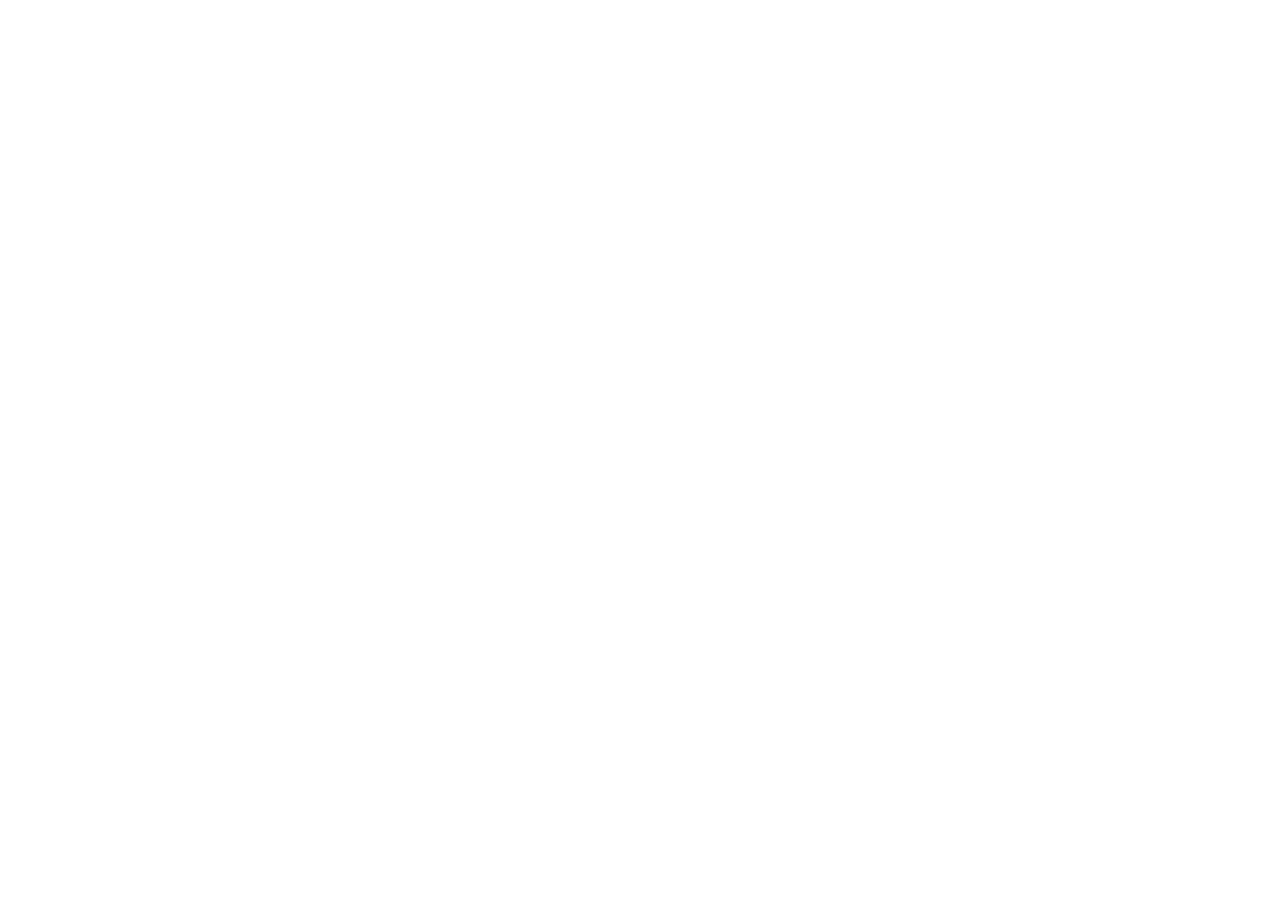
==== level1.html @ 2c3c4d90 "First Commit" ====
<html>
<html lang="es">
<head>

	<title>Juego</title>
	<link rel="stylesheet" href="css/juego.css">
	<link rel="stylesheet" href="css/menus.css">

	<script type="text/javascript" src="libs/jquery/jquery-2.1.4.min.js"></script>
	<script type="text/javascript" src="libs/three/three2.js"></script>
	<script type="text/javascript" src="libs/menus/menu.js"></script>
	<script type="text/javascript" src="libs/three/MTLLoader.js"></script>
	<script type="text/javascript" src="libs/three/OBJLoader.js"></script>
	<script type="text/javascript" src="libs/three/FBXLoader.js"></script>
	<script type="text/javascript" src="libs/three/inflate.min.js"></script>
	<script type="text/javascript">
		function redSettings() {
			var storedList = localStorage.getItem("settings");
			if (storedList == null) {
				settings == [];
			} else {
				settings = JSON.parse(storedList);
			}
			return settings;
		};
	</script>
	<script type="text/javascript">

		var settings = redSettings();
		var gameMode = settings[0].gameMode;

		console.log(gameMode);

		var scene;
		var camera;
		var renderer;
		var controls;
		var clock;
		var deltaTime;
		var keys = {};

		var RESSOURCES_LOADED = false;

		var paused = false;

		var playerSpeed = 1;

		$(document).ready(function () {
			
			setupScene();
			
			const firstCharacterGeometry = new THREE.BoxGeometry(1, 1, 1);
			const firstCharacterMaterial = new THREE.MeshPhongMaterial({ color: "white" });
			const firstCharacter = new THREE.Mesh(firstCharacterGeometry, firstCharacterMaterial);
			firstCharacter.position.set(-3, 0, 0);
			firstCharacter.castShadow = true;
			firstCharacter.name = "firstCharacter";
			scene.add(firstCharacter);

			if(gameMode == "Multijugador"){
			const secondCharacterGeometry = new THREE.BoxGeometry(1, 1, 1);
			const secondCharacterMaterial = new THREE.MeshPhongMaterial({ color: "red" });
			const secondCharacter = new THREE.Mesh(secondCharacterGeometry, secondCharacterMaterial);
			secondCharacter.position.set(3, 0, 0);
			secondCharacter.castShadow = true;
			secondCharacter.name = "secondCharacter";
			scene.add(secondCharacter);
			}
			
			render();


			document.addEventListener('keydown', onKeyDown);
			document.addEventListener('keyup', onKeyUp);
		});

		
		function onKeyDown(event) {
			keys[String.fromCharCode(event.keyCode)] = true;
		}

		function onKeyUp(event) {
			keys[String.fromCharCode(event.keyCode)] = false;
		}

		function render() {
			var firstCharacter = scene.getObjectByName("firstCharacter");
			var secondCharacter = scene.getObjectByName("secondCharacter");
			deltaTime = clock.getDelta();


			if (keys["A"]) {
				firstCharacter.rotation.y += 5 * deltaTime;
			} else if (keys["D"]) {
				firstCharacter.rotation.y += (-5) * deltaTime;
			}
			if (keys["W"]) {
				firstCharacter.translateZ(10 * deltaTime * playerSpeed);
			} else if (keys["S"]) {
				firstCharacter.translateZ((-10) * deltaTime * playerSpeed);
			}
			
			if (keys["P"]) {
				console.log("Im in pause");
				paused = true;
			} 

			if (keys["J"]) {
				secondCharacter.rotation.y += 5 * deltaTime;
			} else if (keys["L"]) {
				secondCharacter.rotation.y += (-5) * deltaTime;
			}
			if (keys["I"]) {
				secondCharacter.translateZ(10 * deltaTime * playerSpeed);
			} else if (keys["K"]) {
				secondCharacter.translateZ((-10) * deltaTime * playerSpeed);
			}

			requestAnimationFrame(render);
			renderer.render(scene, camera);
			
		}

		function setupScene() {

			var visibleSize = {
				width: window.innerWidth,
				height: window.innerHeight
			};

			clock = new THREE.Clock();
			scene = new THREE.Scene();
			scene.background = new THREE.Color("#34495E");
			camera = new THREE.PerspectiveCamera(75, visibleSize.width / visibleSize.height, 0.1, 300);
			camera.position.z = 18;
			camera.position.y = 30;
			camera.rotation.x = -45;

			renderer = new THREE.WebGLRenderer();
			renderer.setClearColor(new THREE.Color(0, 0, 0));
			renderer.setPixelRatio(visibleSize.width / visibleSize.height);
			renderer.setSize(visibleSize.width, visibleSize.height);

			//ILUMINACION AMBIENTAL


			var ambiColor = "#FFFAD2";
			var ambientLight = new THREE.AmbientLight(new THREE.Color(1, 1, 1), 1.0);
			scene.add(ambientLight);


			//LUZ FOCAL

			var light = new THREE.SpotLight(0xE9F736);
			light.position.set(25, 1, -32);
			light.penumbra = .5;
			light.target.position.set(0, 0, -32);
			light.intensity = 4;
			light.angle = Math.PI / 12;
			scene.add(light.target);
			scene.add(light);

			//LUZ DE FOCO 

			const light2 = new THREE.PointLight(0xE9F736, 1, 50);
			light2.position.set(18, 1, -32);
			scene.add(light2);

			const light3 = new THREE.PointLight(0xE9F736, 1, 50);
			light3.position.set(18, 1, -35);
			scene.add(light3);

			var directionalLight = new THREE.DirectionalLight(new THREE.Color(1, 1, 0), 0.4);
			directionalLight.position.set(0, 0, 1);
			scene.add(directionalLight);

			var grid = new THREE.GridHelper(50, 10, 0xffffff, 0xffffff);
			grid.position.y = -1;
			scene.add(grid);

			camera.rayos = [
				new THREE.Vector3(1, 0, 0),
				new THREE.Vector3(-1, 0, 0),
				new THREE.Vector3(0, 0, 1),
				new THREE.Vector3(0, 0, -1)
			];			

			$("#scene-section").append(renderer.domElement);
		}
	</script>
</head>

<body>
	<div id="scene-section" />
</body>

</html>
---- css/juego.css ----
#item_girl {
    border-style: solid;
    border-width: 3px;
    border-color: red;
    height: 100px;
    width: 100px;
    background-color: white;
    position: absolute;
    left: 8;
    bottom: 0;
}

#img_girl {
    height: 94px;
    width: 94px;
}

#item_guy {
    border-style: solid;
    border-width: 3px;
    border-color: red;
    height: 100px;
    width: 100px;
    background-color: white;
    position: absolute;
    right: 0;
    bottom: 0;
}

#img_guy {
    height: 94px;
    width: 94px;
}

#pts_girl {
    font-size: 30px;
    font-weight: bold;
    color: white;
    text-shadow: 2px 2px 4px #000000;
    padding-top: 5px;
    height: 55px;
    width: 114px;
    position: absolute;
    left: 8;
    top: 8;
    text-align: center;
}

#pts_guy {
    font-size: 30px;
    font-weight: bold;
    color: white;
    text-shadow: 2px 2px 4px #000000;
    padding-top: 5px;
    height: 55px;
    width: 105px;
    position: absolute;
    right: 0;
    top: 8;
    text-align: center;
}

#Clock {
    font-size: 30px;
    font-weight: bold;
    color: white;
    text-shadow: 2px 2px 4px #000000;
    padding-top: 5px;
    height: 50px;
    width: 100px;
    position: absolute;
    right: 44%;

    top: 8;
    text-align: center;
}
---- css/menus.css ----
@import url('https://fonts.googleapis.com/css2?family=Open+Sans:wght@400;700&display=swap');
/*Còdigos universales de la pàgina*/
*{
	margin: 0;
	padding: 0;
	box-sizing: border-box;
	font-family: 'Open Sans', sans-serif;;
}

/*---*/
.modal{
	width: 100%;
	height: 100vh;
	display: flex;
	justify-content: center;
	align-items: center;
}

.modal{
	position: fixed;
	top: 0;
	left: 0;
	background: rgba(0,0,0,0.5);
	z-index: 10;
}

.contenedor{
	width: 900px;
	height: 615px;
	margin: auto;
	background: #fff;
	box-shadow: 1px 7px 25px rgba(0,0,0,0.6);
	background-size: 100%;
	position: relative;
	background-color: transparent;
}
#btn-modal:checked ~ .modal .contenedor{
	transform: translateY(0%);
} 
.contenedor header{
	padding: 10px;
	background: #db8046;
	color: #fff;
}
.contenedor label{
	position: absolute;
	top: 10px;
	right: 10px;
	color: #fff;
	font-size: 15px;
	cursor: pointer;
}
.contenido{
	width: 100%;
	padding: 10px; 
}
.contenido h3{
	margin-bottom: 10px;
}
.contenido p{
	margin-bottom: 7px;
}
#btn-modal{
	display: none;
}
.lbl-modal{
	background: #fff;
	padding: 10px 15px;
	border-radius: 4px;
	cursor: pointer;
}
@media only screen and (min-width:320px) and (max-width:768px){
	.contenedor{
		width: 100%;
	}
}

.jugador{
	
    height: 60px;
    font-size: 20px;
    border-radius: 5px;
    border-color: #e0b929;
    background: #fdeb87;
    color: white;
	padding: 10px;
    margin-left: 19%;
    width: 270px;
}

.jugador2{
	
    height: 60px;
    font-size: 20px;
    border-radius: 5px;
    border-color: #e0b929;
    background: #fdeb87;
    color: white;
	padding: 10px;
    margin-left: 5%;
    width: 270px;
}

.configs{
	display: flex;
    margin-top: 32%;
    text-align: center;
    justify-content: space-between;
    padding: 0px 70px;
}

.configs_pause{
	display: flex;
    text-align: center;
    justify-content: space-between;
    padding: 0px 70px;
}



#btn_jugarClasico:hover,#btn_jugarSurv:hover{
    cursor: pointer;
	opacity: 0.8;
}
#btn_compartir:hover{
    cursor: pointer;
	opacity: 0.8;
}

#btn_resume:hover{
    cursor: pointer;
	opacity: 0.8;
}

#btn_pricipiante:hover, #btn_pricipiante_s:hover{
    cursor: pointer;
	opacity: 0.8;
}

#btn_avanzado:hover,#btn_avanzado_s:hover{
    cursor: pointer;
	opacity: 0.8;
}

#btn_carnes:hover,#btn_carnes_s:hover{
    cursor: pointer;
	opacity: 0.8;
}

#btn_verduras:hover,#btn_verduras_s:hover{
    cursor: pointer;
	opacity: 0.8;
}

#btn_mute_m:hover,#btn_mute_e:hover{
	cursor: pointer;
	opacity: 0.8;
}

#btn_sound_m:hover,#btn_sound_e:hover{
	cursor: pointer;
	opacity: 0.8;
}

.progress-bar-container{
	position:absolute;
	left:50%;
	top:50%;
	transform:translate(-50%, -50%);
	width: 100%;
	height: 100%;
	background-color:rgba(0,0,0,0.8);
	display:flex;
	flex-direction:column;
	justify-content: center;
	align-items: center;
}

#progress-bar{
	width:30%;
	margin-top:0.5%;
	height:2%;

}

label{
	color: white;
	font-size: 2rem;
}
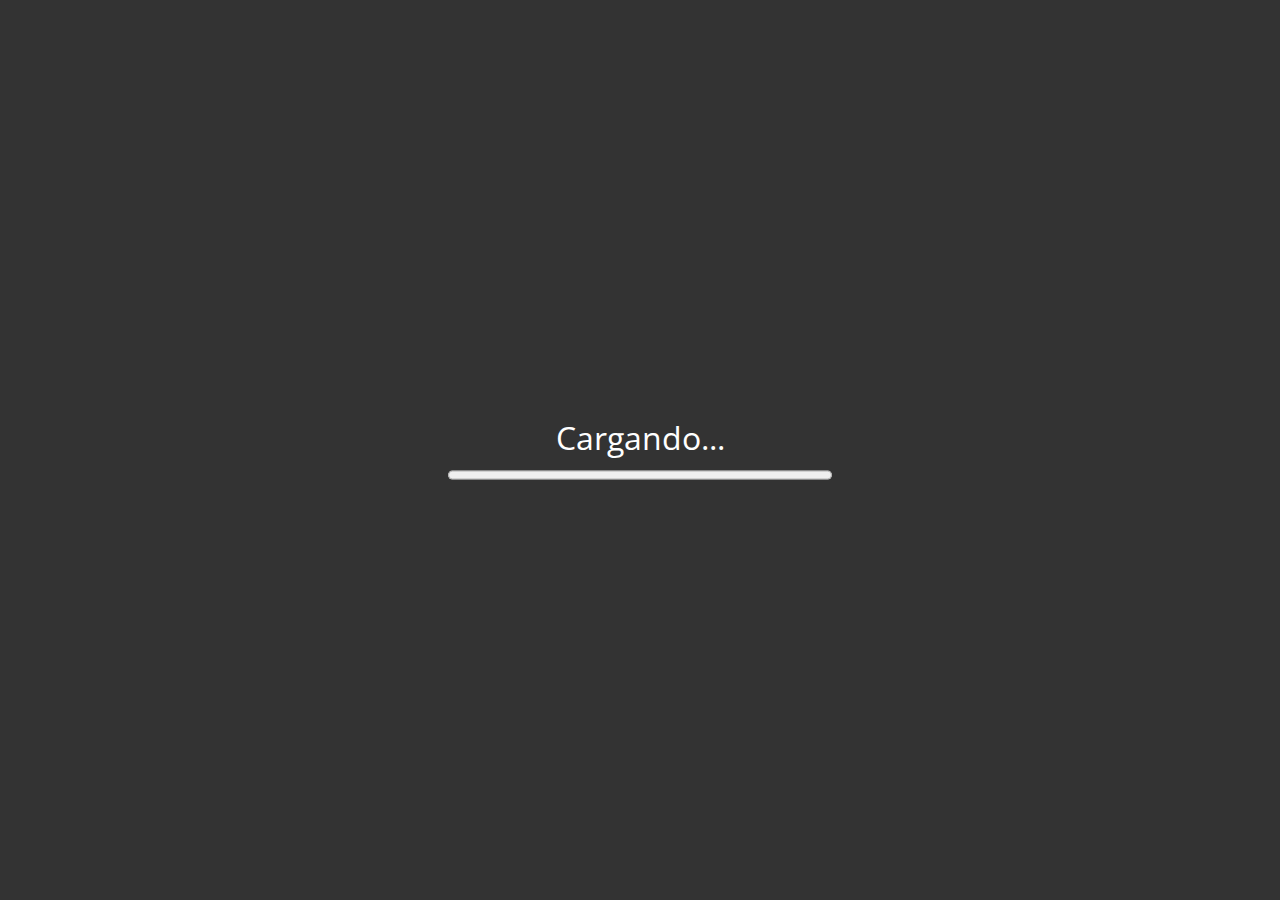
==== commit 953bbf19: "Models loaded and multiplayer" ====
--- a/level1.html
+++ b/level1.html
@@ -29,8 +29,6 @@
 		var settings = redSettings();
 		var gameMode = settings[0].gameMode;
 
-		console.log(gameMode);
-
 		var scene;
 		var camera;
 		var renderer;
@@ -39,6 +37,15 @@
 		var deltaTime;
 		var keys = {};
 
+		//Array Objects
+		var items = [];
+
+		//Aray for FBX Animations
+		var firstCharacterArray = [];
+		var secondCharacterArray = [];
+
+
+		var LOADING_MANAGER = null;
 		var RESSOURCES_LOADED = false;
 
 		var paused = false;
@@ -48,24 +55,141 @@
 		$(document).ready(function () {
 			
 			setupScene();
-			
-			const firstCharacterGeometry = new THREE.BoxGeometry(1, 1, 1);
-			const firstCharacterMaterial = new THREE.MeshPhongMaterial({ color: "white" });
-			const firstCharacter = new THREE.Mesh(firstCharacterGeometry, firstCharacterMaterial);
-			firstCharacter.position.set(-3, 0, 0);
-			firstCharacter.castShadow = true;
-			firstCharacter.name = "firstCharacter";
-			scene.add(firstCharacter);
-
+
+			//#region Walls
+			var wallArray = [];
+
+			var wallGeometryH = new THREE.BoxGeometry(50, 5, 1);
+			var wallMaterialH = new THREE.MeshPhongMaterial({ color: "pink" });
+			var wallNorth = new THREE.Mesh(wallGeometryH, wallMaterialH);
+			wallNorth.position.set(0, 0, -2);
+			wallNorth.visible = false;
+			wallArray.push(wallNorth);
+
+			var wallSouth = wallNorth.clone();
+			wallSouth.position.set(0, 0, 25);
+			wallArray.push(wallSouth);
+			
+			var wallGeometryP = new THREE.BoxGeometry(1, 5, 50);
+			var wallMaterialP = new THREE.MeshPhongMaterial({ color: "blue" });
+			var wallWest = new THREE.Mesh(wallGeometryP, wallMaterialP);
+			wallWest.position.set(25, 0, 0);
+			wallWest.visible = false;
+			wallArray.push(wallWest);
+			
+			var wallEast = wallWest.clone();
+			wallEast.position.set(-25, 0, 0);
+			wallArray.push(wallEast);
+
+			scene.add(wallArray[0]);
+			scene.add(wallArray[1]);
+			scene.add(wallArray[2]);
+			scene.add(wallArray[3]);
+
+			//#endregion
+			
+			//#region Main Character
+			var fbxLoader = new THREE.FBXLoader(LOADING_MANAGER);
+			fbxLoader.load('assets/Models/Characters/guy.fbx', function (personaje) {
+				personaje.position.set(-15, 0, 0);
+				personaje.scale.set(0.045, 0.045, 0.045);
+
+				personaje.traverse(function (child) {
+					if (child.isMesh) {
+						child.castShadow = true;
+						child.receiveShadow = true;
+					}
+				});
+
+				var anim = new THREE.FBXLoader(LOADING_MANAGER);
+				anim.load('assets/Models/Characters/anim_idle.fbx', function (anim) {
+					personaje.mixer = new THREE.AnimationMixer(personaje);
+					firstCharacterArray.push(personaje.mixer);
+					var idle = personaje.mixer.clipAction(anim.animations[0]);
+					idle.play();
+				});
+				anim.load('assets/Models/Characters/anim_walk.fbx', function (anim) {
+					personaje.mixer = new THREE.AnimationMixer(personaje);
+					firstCharacterArray.push(personaje.mixer);
+					var walking = personaje.mixer.clipAction(anim.animations[0]);
+					walking.play();
+				});
+				personaje.name = "firstCharacter";
+				scene.add(personaje);
+			});
+			//#endregion
+
+			//#region Second Character
 			if(gameMode == "Multijugador"){
-			const secondCharacterGeometry = new THREE.BoxGeometry(1, 1, 1);
-			const secondCharacterMaterial = new THREE.MeshPhongMaterial({ color: "red" });
-			const secondCharacter = new THREE.Mesh(secondCharacterGeometry, secondCharacterMaterial);
-			secondCharacter.position.set(3, 0, 0);
-			secondCharacter.castShadow = true;
-			secondCharacter.name = "secondCharacter";
-			scene.add(secondCharacter);
-			}
+				fbxLoader.load('assets/Models/Characters/girl.fbx', function (personaje) {
+				personaje.position.set(15, 0, 0);
+				personaje.scale.set(0.045, 0.045, 0.045);
+
+				personaje.traverse(function (child) {
+					if (child.isMesh) {
+						child.castShadow = true;
+						child.receiveShadow = true;
+					}
+				});
+
+				var anim = new THREE.FBXLoader(LOADING_MANAGER);
+				anim.load('assets/Models/Characters/anim_idle.fbx', function (anim) {
+					personaje.mixer = new THREE.AnimationMixer(personaje);
+					secondCharacterArray.push(personaje.mixer);
+					var idle = personaje.mixer.clipAction(anim.animations[0]);
+					idle.play();
+				});
+				anim.load('assets/Models/Characters/anim_walk.fbx', function (anim) {
+					personaje.mixer = new THREE.AnimationMixer(personaje);
+					secondCharacterArray.push(personaje.mixer);
+					var walking = personaje.mixer.clipAction(anim.animations[0]);
+					walking.play();
+				});
+				personaje.name = "secondCharacter";
+				scene.add(personaje);			
+			});
+			}
+			//#endregion
+
+			//#region Objects
+
+			/*loadOBJWithMTL("assets/Models/Objects/bomba/", "less.obj", "less.mtl", (bomba) => {
+				bomba.position.set(10, 0, 0);
+				bomba.position.set(1.6, 2.6, 17);
+				bomba.scale.set(0.6, 0.6, 0.6);
+				bomba.name = "bomba";
+				items.push(bomba);
+				scene.add(bomba);
+			});*/
+
+			loadOBJWithMTL("assets/Models/Objects/lechuga/", "lechuga.obj", "lechuga.mtl", (lechuga) => {
+				lechuga.position.set(0, 0, 0);
+				lechuga.scale.set(0.9, 0.9, 0.9);
+				lechuga.rotation.y = THREE.Math.degToRad(240);
+				lechuga.name = "lechuga";
+				items.push(lechuga);
+				scene.add(lechuga);
+			});
+
+			loadOBJWithMTL("assets/Models/Objects/platano/", "platano.obj", "platano.mtl", (platano) => {
+				platano.position.set(5, 0, 0);
+				platano.scale.set(0.9, 0.9, 0.9);
+				platano.rotation.y = THREE.Math.degToRad(320);
+				platano.name = "platano";
+				items.push(platano);
+				scene.add(platano);
+			});
+
+			loadOBJWithMTL("assets/Models/Objects/zanahoria/", "zanahoria.obj", "zanahoria.mtl", (zanahoria) => {
+				zanahoria.position.set(-5, 0, 0);
+				zanahoria.scale.set(0.9, 0.9, 0.9);
+				zanahoria.rotation.y = THREE.Math.degToRad(50);
+				zanahoria.name = "zanahoria";
+				items.push(zanahoria);
+				scene.add(zanahoria);
+			});
+
+			//#endregion
 			
 			render();
 
@@ -74,7 +198,21 @@
 			document.addEventListener('keyup', onKeyUp);
 		});
 
-		
+		function loadOBJWithMTL(path, objFile, mtlFile, onLoadCallback) {
+			var mtlLoader = new THREE.MTLLoader(LOADING_MANAGER);
+			mtlLoader.setPath(path);
+			mtlLoader.load(mtlFile, (materials) => {
+
+				var objLoader = new THREE.OBJLoader(LOADING_MANAGER);
+				objLoader.setMaterials(materials);
+				objLoader.setPath(path);
+				objLoader.load(objFile, (object) => {
+					onLoadCallback(object);
+				});
+
+			});
+		}
+
 		function onKeyDown(event) {
 			keys[String.fromCharCode(event.keyCode)] = true;
 		}
@@ -84,11 +222,17 @@
 		}
 
 		function render() {
+
+			if (!RESSOURCES_LOADED) {
+				requestAnimationFrame(render);
+				return;
+			} else {
 			var firstCharacter = scene.getObjectByName("firstCharacter");
 			var secondCharacter = scene.getObjectByName("secondCharacter");
 			deltaTime = clock.getDelta();
 
 
+			//#region First Character Move n Animations
 			if (keys["A"]) {
 				firstCharacter.rotation.y += 5 * deltaTime;
 			} else if (keys["D"]) {
@@ -98,13 +242,23 @@
 				firstCharacter.translateZ(10 * deltaTime * playerSpeed);
 			} else if (keys["S"]) {
 				firstCharacter.translateZ((-10) * deltaTime * playerSpeed);
-			}
-			
-			if (keys["P"]) {
-				console.log("Im in pause");
-				paused = true;
+				
+			}
+
+			if (keys["A"] || keys["W"] || keys["S"] || keys["D"]) {
+				if (firstCharacterArray.length > 0) {
+					firstCharacterArray[1].update(deltaTime);
+				}
 			} 
-
+			else {
+				if (firstCharacterArray.length > 0) {
+					firstCharacterArray[0].update(deltaTime);
+				}
+			}
+			//#endregion
+			
+			
+			//#region First Character Move n Animations
 			if (keys["J"]) {
 				secondCharacter.rotation.y += 5 * deltaTime;
 			} else if (keys["L"]) {
@@ -116,12 +270,41 @@
 				secondCharacter.translateZ((-10) * deltaTime * playerSpeed);
 			}
 
+			if (keys["J"] || keys["K"] || keys["L"] || keys["I"]) {
+				if (secondCharacterArray.length > 0) {
+					secondCharacterArray[1].update(deltaTime);
+				}
+			} else {
+				if (secondCharacterArray.length > 0) {
+					secondCharacterArray[0].update(deltaTime);
+				}
+			}
+			//#endregion
+
 			requestAnimationFrame(render);
 			renderer.render(scene, camera);
+		}
 			
 		}
 
 		function setupScene() {
+
+			LOADING_MANAGER = new THREE.LoadingManager();
+			LOADING_MANAGER = new THREE.LoadingManager();
+
+			const progressBar = document.getElementById("progress-bar");
+			const progressBarContainer = document.getElementById("progress-bar-container");
+
+			LOADING_MANAGER.onProgress = function (url, loaded, total) {
+				progressBar.value = (loaded / total) * 100;
+			}
+
+			LOADING_MANAGER.onLoad = function () {
+
+
+				$(".progress-bar-container").hide();
+				RESSOURCES_LOADED = true;
+			}
 
 			var visibleSize = {
 				width: window.innerWidth,
@@ -131,9 +314,9 @@
 			clock = new THREE.Clock();
 			scene = new THREE.Scene();
 			scene.background = new THREE.Color("#34495E");
-			camera = new THREE.PerspectiveCamera(75, visibleSize.width / visibleSize.height, 0.1, 300);
-			camera.position.z = 18;
-			camera.position.y = 30;
+			camera = new THREE.PerspectiveCamera(45, (visibleSize.width / visibleSize.height), 0.1, 300);
+			camera.position.z = 35;
+			camera.position.y = 50;
 			camera.rotation.x = -45;
 
 			renderer = new THREE.WebGLRenderer();
@@ -178,12 +361,6 @@
 			grid.position.y = -1;
 			scene.add(grid);
 
-			camera.rayos = [
-				new THREE.Vector3(1, 0, 0),
-				new THREE.Vector3(-1, 0, 0),
-				new THREE.Vector3(0, 0, 1),
-				new THREE.Vector3(0, 0, -1)
-			];			
 
 			$("#scene-section").append(renderer.domElement);
 		}
@@ -192,6 +369,11 @@
 
 <body>
 	<div id="scene-section" />
+
+	<div class="progress-bar-container">
+		<label for="progress-bar">Cargando...</label>
+		<progress id="progress-bar" value="0" max="100"></progress>
+	</div>
 </body>
 
 </html>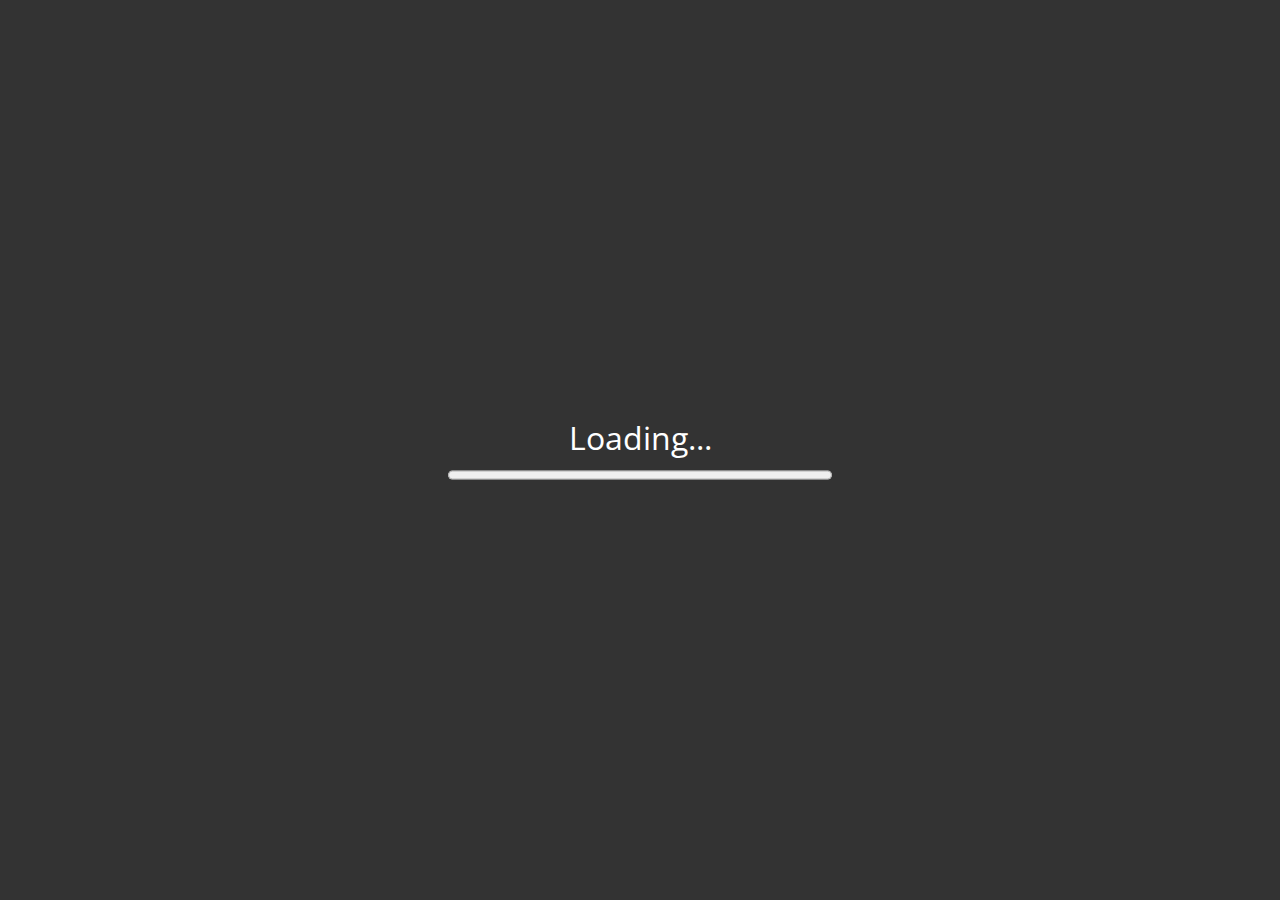
==== commit ea011357: "Gameplay and api communication" ====
--- a/level1.html
+++ b/level1.html
@@ -6,13 +6,13 @@
 	<link rel="stylesheet" href="css/juego.css">
 	<link rel="stylesheet" href="css/menus.css">
 
-	<script type="text/javascript" src="libs/jquery/jquery-2.1.4.min.js"></script>
-	<script type="text/javascript" src="libs/three/three2.js"></script>
-	<script type="text/javascript" src="libs/menus/menu.js"></script>
-	<script type="text/javascript" src="libs/three/MTLLoader.js"></script>
-	<script type="text/javascript" src="libs/three/OBJLoader.js"></script>
-	<script type="text/javascript" src="libs/three/FBXLoader.js"></script>
-	<script type="text/javascript" src="libs/three/inflate.min.js"></script>
+	<script type="text/javascript" src="./libs/jquery/jquery-2.1.4.min.js"></script>
+	<script type="text/javascript" src="./libs/three/three2.js"></script>
+	<script type="text/javascript" src="./libs/menus/menu.js"></script>
+	<script type="text/javascript" src="./libs/three/MTLLoader.js"></script>
+	<script type="text/javascript" src="./libs/three/OBJLoader.js"></script>
+	<script type="text/javascript" src="./libs/three/FBXLoader.js"></script>
+	<script type="text/javascript" src="./libs/three/inflate.min.js"></script>
 	<script type="text/javascript">
 		function redSettings() {
 			var storedList = localStorage.getItem("settings");
@@ -23,11 +23,75 @@
 			}
 			return settings;
 		};
+
+		function send(name, score) {
+			var url ="";
+			if(gameMode == "Supervivencia")
+				url = "https://graficasweb.azurewebsites.net/api/SurvivalScores/AddScore";
+			else
+				url = "https://graficasweb.azurewebsites.net/api/ClassicScores/AddScore";
+			var request = { 'USER_NAME': name, 'USER_SCORE': score };
+			$.ajax({
+				url: url,
+				type: "post",
+				data: JSON.stringify(request),
+				dataType : "json",
+				contentType:"application/json; charset=utf-8",
+				success: function (data) {
+					//alert(JSON.stringify(data));
+				},
+				error: function (x, y, z) {
+					//alert("Error webservice" + x + ": " + y + ": " + z);
+				}
+			})
+		}
+
+		function hide_pause(){
+			$("#modal_pausa").hide("slow");
+		};
+
+		function lvlLoad(){
+			if(game == "Individual"){
+				$("#p_Player2").hide();
+				$("#pts_Player2").hide();
+				$("#item_Player2").hide();
+			}
+			else{
+				$("#label_Player2").text(playersNames[1]);
+			}
+			$("#label_Player1").text(playersNames[0]);
+
+			if(gameMode == "Supervivencia"){
+				$("#Clock").hide();
+			}
+
+			if(soundEffects == "ON")
+				$("#btn_sound_e").css("opacity", .5);
+			else
+				$("#btn_mute_e").css("opacity", .5);
+
+			if(music == "ON")
+				$("#btn_sound_m").css("opacity", .5);
+			else
+				$("#btn_mute_m").css("opacity", .5);
+
+			if(dificulty == "principiante")
+				playerSpeed = 1;
+			else
+				playerSpeed = .75;
+		}
+
 	</script>
 	<script type="text/javascript">
 
 		var settings = redSettings();
+		var game = settings[0].game;
 		var gameMode = settings[0].gameMode;
+		var music = settings[0].music;
+		var soundEffects = settings[0].soundEffects;
+		var playersNames = settings[0].playersNames;
+		var stage = settings[0].stage;
+		var dificulty = settings[0].dificulty;
 
 		var scene;
 		var camera;
@@ -37,63 +101,102 @@
 		var deltaTime;
 		var keys = {};
 
-		//Array Objects
-		var items = [];
-
-		//Aray for FBX Animations
+		//Array for FBX Animations
 		var firstCharacterArray = [];
 		var secondCharacterArray = [];
 
+		var isFirstPlayerAlive = true;
+		var isSecondPlayerAlive = true;
+
+
+		//Items variables
+		var items = [];
+		var randItem = [];
+		var itemShadow = [];
+		var itemShow = false;
+		var contadorMod = 0;
+		var contadorMov = 0;
+		var vBomb;
+		var vStar;
+		var vCoin;
+		var vShadow;
+
+		var timer = 10;
+
+		//Collisions
+		var rayCaster;
+		var objetosConColision = [];
+		var boxCollision = [];
 
 		var LOADING_MANAGER = null;
 		var RESSOURCES_LOADED = false;
 
 		var paused = false;
 
-		var playerSpeed = 1;
+		var playerSpeed = 0;
 
 		$(document).ready(function () {
 			
 			setupScene();
 
+			rayCaster = new THREE.Raycaster();
+
+			//Shadows
+			const geometryShadow = new THREE.CircleGeometry( );
+			const materialShadow = new THREE.MeshBasicMaterial( { color: 0x808080 } );
+			const shadow = new THREE.Mesh( geometryShadow, materialShadow );
+			shadow.rotation.x = THREE.Math.degToRad(270);
+			vShadow = shadow;
+
+			var a = new THREE.BoxGeometry(1, 1, 1);
+			var aMat = new THREE.MeshLambertMaterial({
+				color: new THREE.Color(.5, .5, 1)
+			});
+
 			//#region Walls
-			var wallArray = [];
-
-			var wallGeometryH = new THREE.BoxGeometry(50, 5, 1);
-			var wallMaterialH = new THREE.MeshPhongMaterial({ color: "pink" });
-			var wallNorth = new THREE.Mesh(wallGeometryH, wallMaterialH);
-			wallNorth.position.set(0, 0, -2);
-			wallNorth.visible = false;
-			wallArray.push(wallNorth);
-
-			var wallSouth = wallNorth.clone();
-			wallSouth.position.set(0, 0, 25);
-			wallArray.push(wallSouth);
-			
-			var wallGeometryP = new THREE.BoxGeometry(1, 5, 50);
-			var wallMaterialP = new THREE.MeshPhongMaterial({ color: "blue" });
-			var wallWest = new THREE.Mesh(wallGeometryP, wallMaterialP);
-			wallWest.position.set(25, 0, 0);
-			wallWest.visible = false;
-			wallArray.push(wallWest);
-			
-			var wallEast = wallWest.clone();
-			wallEast.position.set(-25, 0, 0);
-			wallArray.push(wallEast);
-
-			scene.add(wallArray[0]);
-			scene.add(wallArray[1]);
-			scene.add(wallArray[2]);
-			scene.add(wallArray[3]);
+			var boxMasterGeo = new THREE.BoxGeometry(100, 2, 2);
+			var boxMasterGeo2 = new THREE.BoxGeometry(2, 2, 60);
+			var boxMaterial = new THREE.MeshLambertMaterial({
+				color: new THREE.Color(.5, .5, 1)
+			});
+
+			topWall = new THREE.Mesh(boxMasterGeo, boxMaterial);
+			topWall.position.set(0, 0, -16);
+			topWall.visible = false;
+			scene.add(topWall);
+			var firstBB18 = new THREE.Box3().setFromObject(topWall);
+			boxCollision.push(firstBB18);
+
+			var leftWall = new THREE.Mesh(boxMasterGeo2, boxMaterial);
+			leftWall.position.set(34, 0, 0);
+			leftWall.visible = false;
+			scene.add(leftWall);
+
+			var firstBB19 = new THREE.Box3().setFromObject(leftWall);
+			boxCollision.push(firstBB19);
+
+			var rightWall = leftWall.clone();
+			rightWall.position.set(-35, 0, 0);
+			scene.add(rightWall);
+
+			var firstBB20 = new THREE.Box3().setFromObject(rightWall);
+			boxCollision.push(firstBB20);
+
+			var buttomWall = topWall.clone();
+			buttomWall.position.set(0, 0, 21);
+			scene.add(buttomWall);
+
+			var firstBB21 = new THREE.Box3().setFromObject(buttomWall);
+			boxCollision.push(firstBB21);
 
 			//#endregion
 			
 			//#region Main Character
 			var fbxLoader = new THREE.FBXLoader(LOADING_MANAGER);
 			fbxLoader.load('assets/Models/Characters/guy.fbx', function (personaje) {
-				personaje.position.set(-15, 0, 0);
-				personaje.scale.set(0.045, 0.045, 0.045);
-
+				personaje.position.set(-10.5, 0, 0);
+				personaje.scale.set(0.035, 0.035, 0.035)
+				
 				personaje.traverse(function (child) {
 					if (child.isMesh) {
 						child.castShadow = true;
@@ -116,14 +219,29 @@
 				});
 				personaje.name = "firstCharacter";
 				scene.add(personaje);
+
+				objetosConColision.push(personaje);
+
+				var boxMasterGeo5 = new THREE.BoxGeometry(70, 140, 70);
+				var boxMaterial5 = new THREE.MeshLambertMaterial({
+					color: new THREE.Color(.5, .5, 1)
+				});
+
+				boxMaster101 = new THREE.Mesh(boxMasterGeo5, boxMaterial5);
+				boxMaster101.position.set(0, 80, 0);
+				boxMaster101.name = "Collision_firstCharacter";
+				personaje.add(boxMaster101);
+				objetosConColision.push(boxMaster101);
+				boxMaster101.visible = false;
+
 			});
 			//#endregion
 
 			//#region Second Character
-			if(gameMode == "Multijugador"){
+			if(game == "Multijugador"){
 				fbxLoader.load('assets/Models/Characters/girl.fbx', function (personaje) {
-				personaje.position.set(15, 0, 0);
-				personaje.scale.set(0.045, 0.045, 0.045);
+					personaje.position.set(13.5, 0, 0);
+					personaje.scale.set(0.035, 0.035, 0.035);
 
 				personaje.traverse(function (child) {
 					if (child.isMesh) {
@@ -146,49 +264,81 @@
 					walking.play();
 				});
 				personaje.name = "secondCharacter";
-				scene.add(personaje);			
+				scene.add(personaje);	
+				
+				objetosConColision.push(personaje);
+
+				var boxMasterGeo5 = new THREE.BoxGeometry(70, 140, 70);
+				var boxMaterial5 = new THREE.MeshLambertMaterial({
+					color: new THREE.Color(.5, .5, 1)
+				});
+
+				boxMaster10 = new THREE.Mesh(boxMasterGeo5, boxMaterial5);
+				boxMaster10.position.set(0, 80, 0);
+				boxMaster10.name = "Collision_secondCharacter";
+				personaje.add(boxMaster10);
+				objetosConColision.push(boxMaster10);
+
+				boxMaster10.visible = false;
 			});
 			}
 			//#endregion
 
 			//#region Objects
 
-			/*loadOBJWithMTL("assets/Models/Objects/bomba/", "less.obj", "less.mtl", (bomba) => {
-				bomba.position.set(10, 0, 0);
-				bomba.position.set(1.6, 2.6, 17);
+			loadOBJWithMTL("assets/Models/Objects/wall/", "wall.obj", "wall.mtl", (wall) => {
+				wall.position.set(-2.5, 0, 4);
+				wall.scale.set(0.2, 0.1, 0.25);
+				wall.rotation.y = THREE.Math.degToRad(90);
+				
+				scene.add(wall);
+			});
+
+			loadOBJWithMTL("assets/Models/Objects/floor/", "floor.obj", "floor.mtl", (floor) => {
+				floor.position.set(-2.5, 0, 4);
+				floor.scale.set(0.2, 0.1, 0.25);
+				floor.rotation.y = THREE.Math.degToRad(90);
+				
+				scene.add(floor);
+			});
+
+			loadOBJWithMTL("assets/Models/Objects/bomba/", "less.obj", "less.mtl", (bomba) => {
+				bomba.position.set(0, 30, 0);
 				bomba.scale.set(0.6, 0.6, 0.6);
-				bomba.name = "bomba";
-				items.push(bomba);
-				scene.add(bomba);
-			});*/
-
-			loadOBJWithMTL("assets/Models/Objects/lechuga/", "lechuga.obj", "lechuga.mtl", (lechuga) => {
-				lechuga.position.set(0, 0, 0);
-				lechuga.scale.set(0.9, 0.9, 0.9);
-				lechuga.rotation.y = THREE.Math.degToRad(240);
-				lechuga.name = "lechuga";
-				items.push(lechuga);
-				scene.add(lechuga);
-			});
-
-			loadOBJWithMTL("assets/Models/Objects/platano/", "platano.obj", "platano.mtl", (platano) => {
-				platano.position.set(5, 0, 0);
-				platano.scale.set(0.9, 0.9, 0.9);
-				platano.rotation.y = THREE.Math.degToRad(320);
-				platano.name = "platano";
-				items.push(platano);
-				scene.add(platano);
-			});
-
-			loadOBJWithMTL("assets/Models/Objects/zanahoria/", "zanahoria.obj", "zanahoria.mtl", (zanahoria) => {
-				zanahoria.position.set(-5, 0, 0);
-				zanahoria.scale.set(0.9, 0.9, 0.9);
-				zanahoria.rotation.y = THREE.Math.degToRad(50);
-				zanahoria.name = "zanahoria";
-				items.push(zanahoria);
-				scene.add(zanahoria);
-			});
-
+				bomba.name = "bomb";
+				
+				bomba.traverse(function (child) {
+					child.castShadow = true;
+					child.receiveShadow = true;
+				});
+				
+				vBomb = bomba;
+				items.push(vBomb);
+				if(dificulty == "avanzado"){
+					items.push(vBomb);
+					items.push(vBomb);
+				}
+			});
+
+			loadOBJWithMTL("assets/Models/Objects/star/", "star.obj", "star.mtl", (star) => {
+				star.position.set(0, 25, 0);
+				star.scale.set(0.6, 0.6, 0.6);
+				star.name = "star";
+				vStar = star;
+				items.push(vStar);
+				if(dificulty == "principiante")
+					items.push(vStar);
+			});
+
+			loadOBJWithMTL("assets/Models/Objects/coin/", "coin.obj", "coin.mtl", (coin) => {
+				coin.position.set(0, 25, 0);
+				coin.scale.set(0.6, 0.6, 0.6);
+				coin.name = "coin";
+				vCoin = coin;
+				items.push(vCoin);
+				if(dificulty == "principiante")
+					items.push(vCoin);
+			});
 			//#endregion
 			
 			render();
@@ -212,7 +362,7 @@
 
 			});
 		}
-
+		
 		function onKeyDown(event) {
 			keys[String.fromCharCode(event.keyCode)] = true;
 		}
@@ -225,69 +375,324 @@
 
 			if (!RESSOURCES_LOADED) {
 				requestAnimationFrame(render);
+				$("#loadScreen").show();
 				return;
 			} else {
-			var firstCharacter = scene.getObjectByName("firstCharacter");
-			var secondCharacter = scene.getObjectByName("secondCharacter");
-			deltaTime = clock.getDelta();
-
-
-			//#region First Character Move n Animations
-			if (keys["A"]) {
-				firstCharacter.rotation.y += 5 * deltaTime;
-			} else if (keys["D"]) {
-				firstCharacter.rotation.y += (-5) * deltaTime;
-			}
-			if (keys["W"]) {
-				firstCharacter.translateZ(10 * deltaTime * playerSpeed);
-			} else if (keys["S"]) {
-				firstCharacter.translateZ((-10) * deltaTime * playerSpeed);
-				
-			}
-
-			if (keys["A"] || keys["W"] || keys["S"] || keys["D"]) {
-				if (firstCharacterArray.length > 0) {
-					firstCharacterArray[1].update(deltaTime);
+				$("#HUD").show();
+				$("#loadScreen").hide();
+
+				deltaTime = clock.getDelta();
+				if(!paused){
+
+					//#region  Clasico
+					if(gameMode == "Clasico" && timer <= 0){
+						$("#modal_GameOver").fadeToggle("slow");
+
+						var firstCharacterScore = Math.floor(document.getElementById("pts_Player1").innerText);
+
+						if(game == "Multijugador"){
+							var SecondCharacterScore = Math.floor(document.getElementById("pts_Player2").innerText);
+
+							if (firstCharacterScore > SecondCharacterScore) {
+								document.getElementById("titulo").innerText = "El ganador es:";
+								document.getElementById("ganador").innerText = playersNames[0];
+								send(playersNames[0], firstCharacterScore);
+							}
+							else if (SecondCharacterScore > firstCharacterScore) {
+								document.getElementById("titulo").innerText = "El ganador es:";
+								document.getElementById("ganador").innerText = playersNames[1];
+								send(playersNames[1], secondCharacterScore);
+							}
+							else {
+								document.getElementById("titulo").innerText = "Empate";
+							}
+						}
+						else{
+							document.getElementById("titulo").innerText = "La puntuacion total fue:";
+							document.getElementById("ganador").innerText = firstCharacterScore;
+							send(playersNames[0], firstCharacterScore);
+						}
+
+						paused = true;
+					}
+					//#endregion
+
+					//#region Supervivencia
+					if(gameMode == "Supervivencia"){
+						var firstCharacterScore = Math.floor(document.getElementById("pts_Player1").innerText);
+						if(game == "Individual"){
+							if(!isFirstPlayerAlive){
+								$("#modal_GameOver").fadeToggle("slow");
+								document.getElementById("titulo").innerText = "La puntuacion total fue:";
+								document.getElementById("ganador").innerText = firstCharacterScore;
+								document.getElementById("btn_compartir").style.display = "block";
+								send(playersNames[0], firstCharacterScore);
+								paused = true;
+							}
+						}
+						else{
+							var SecondCharacterScore = Math.floor(document.getElementById("pts_Player2").innerText);
+							if(!isFirstPlayerAlive && !isSecondPlayerAlive){
+								$("#modal_GameOver").fadeToggle("slow");
+								if (firstCharacterScore > SecondCharacterScore) {
+									document.getElementById("titulo").innerText = "El ganador es:";
+									document.getElementById("ganador").innerText = playersNames[0];
+									document.getElementById("btn_compartir").style.display = "block";
+									send(playersNames[0],firstCharacterScore);
+								}
+								else if (SecondCharacterScore > firstCharacterScore) {
+									document.getElementById("titulo").innerText = "El ganador es:";
+									document.getElementById("ganador").innerText = playersNames[1];
+									document.getElementById("btn_compartir").style.display = "block";
+									send(playersNames[1], SecondCharacterScore);
+								}
+								paused = true;
+							}
+						}
+					}
+					//#endregion
+
+
+					var firstCharacter = scene.getObjectByName("firstCharacter");
+					var secondCharacter = scene.getObjectByName("secondCharacter");
+
+					//Collisions Characters
+					var collisionFirstCharacter = scene.getObjectByName("Collision_firstCharacter");
+					var collisionSecondCharacter = scene.getObjectByName("Collision_secondCharacter");
+					timer -= deltaTime;
+					document.getElementById("Time").innerText = Math.trunc(timer);
+
+					//#region Wall collision
+					if (firstCharacter) {
+						for (var i = 0; i < boxCollision.length; i++) {
+							var twoBB = new THREE.Box3().setFromObject(collisionFirstCharacter);
+							var collision = boxCollision[i].intersectsBox(twoBB);
+							if (collision) {
+								firstCharacter.position.set(posXZ[0], firstCharacter.position.y, posXZ[1]);
+							}
+						}
+						}
+						posXZ = [firstCharacter.position.x, firstCharacter.position.z];
+						
+						if (secondCharacter) {
+							for (var i = 0; i < boxCollision.length; i++) {
+								var twoBB = new THREE.Box3().setFromObject(collisionSecondCharacter);
+								var collision = boxCollision[i].intersectsBox(twoBB);
+								if (collision) {
+									secondCharacter.position.set(posXZ2[0], secondCharacter.position.y, posXZ2[1]);
+								}
+							}
+							
+							posXZ2 = [secondCharacter.position.x, secondCharacter.position.z];
+						}
+						//#endregion
+						
+					//#region First Character Move n Animations
+					if(isFirstPlayerAlive){
+						if (keys["A"]) {
+							firstCharacter.rotation.y += 5 * deltaTime;
+						} else if (keys["D"]) {
+							firstCharacter.rotation.y += (-5) * deltaTime;
+						}
+						if (keys["W"]) {
+							firstCharacter.translateZ(10 * deltaTime * playerSpeed);
+						} else if (keys["S"]) {
+							firstCharacter.translateZ((-10) * deltaTime * playerSpeed);
+						}
+
+						if (keys["A"] || keys["W"] || keys["S"] || keys["D"]) {
+							if (firstCharacterArray.length > 0) {
+								firstCharacterArray[1].update(deltaTime);
+							}
+						} 
+						else {
+							if (firstCharacterArray.length > 0) {
+								firstCharacterArray[0].update(deltaTime);
+							}
+						}
+					}
+					//#endregion
+									
+					//#region Second Character Move n Animations
+					if(isSecondPlayerAlive){
+						if (keys["J"]) {
+							secondCharacter.rotation.y += 5 * deltaTime;
+						} else if (keys["L"]) {
+							secondCharacter.rotation.y += (-5) * deltaTime;
+						}
+						if (keys["I"]) {
+							secondCharacter.translateZ(10 * deltaTime * playerSpeed);
+						} else if (keys["K"]) {
+							secondCharacter.translateZ((-10) * deltaTime * playerSpeed);
+						}
+						if (keys["J"] || keys["K"] || keys["L"] || keys["I"]) {
+							if (secondCharacterArray.length > 0) {
+								secondCharacterArray[1].update(deltaTime);
+							}
+						} else {
+							if (secondCharacterArray.length > 0) {
+								secondCharacterArray[0].update(deltaTime);
+							}
+						}
+					}
+					//#endregion
+
+					//#region Items
+					if (itemShow == false) {
+						contadorMod += deltaTime;
+						contadorMov += deltaTime;
+						if (contadorMod >= 0.5) {
+							itemShow = true;
+							var i = Math.floor(Math.random() * items.length);
+							randItem.push(items[i].clone());
+							itemShadow.push(vShadow.clone());
+							var xPos = Math.floor(Math.random() * 65);
+							xPos -= 35;
+							var zPos = Math.floor(Math.random() * 35);
+							zPos -= 15;
+							randItem[randItem.length - 1].position.set(xPos, randItem[randItem.length - 1].position.y, zPos);
+							itemShadow[itemShadow.length -1].position.set(xPos,itemShadow[itemShadow.length -1].position.y, zPos);
+							scene.add(randItem[randItem.length - 1]);
+							scene.add(itemShadow[itemShadow.length -1]);
+							contadorMod = 0;
+						}
+					}
+
+					if (itemShow == true) {
+						contadorMod += deltaTime;
+						contadorMov += deltaTime;
+						for (var i = 0; i < randItem.length; i++) {
+							if (contadorMov >= 3) {
+								itemShow = false;
+								contadorMov = 0;
+							}
+
+							if (randItem[i].position.y > -.05) {
+								randItem[i].position.y -= 6 * deltaTime;
+							} else {
+								scene.remove(randItem[i]);
+								scene.remove(itemShadow[i]);
+								randItem.shift();
+								itemShadow.shift();
+							}
+						}
+					}
+					//#endregion
+
+					//#region ItemCollisionFirstCharacter
+					for (var i = 0; i < randItem.length; i++) {
+						if (randItem[i] && firstCharacter) {
+							var boxCollision_1 = new THREE.Box3().setFromObject(collisionFirstCharacter);
+							var itemCollision = new THREE.Box3().setFromObject(randItem[i]);
+
+							var collisionFirstCharacterItem = itemCollision.intersectsBox(boxCollision_1);
+							
+							if (collisionFirstCharacterItem) {
+								
+								if (soundEffects == "ON") {
+									document.getElementById("item_sound").play();
+								}
+
+								var pts = Math.floor(document.getElementById("pts_Player1").innerText);
+									switch (randItem[i].name) {
+										case "star":
+											document.getElementById("pts_Player1").innerText = pts + 1;
+										break;
+										case "bomb":
+											if(pts - 1 > 0)
+												document.getElementById("pts_Player1").innerText = pts - 1;
+											if(gameMode == "Supervivencia"){
+												isFirstPlayerAlive = false;
+												firstCharacter.position.y = -10;
+											}
+										break;
+										case "coin":
+											document.getElementById("pts_Player1").innerText = pts + 1;
+										break;
+									}
+									
+								scene.remove(itemShadow[i]);
+								scene.remove(randItem[i]);
+								randItem.splice(i, 1);
+								itemShadow.splice(i,1);
+								
+								itemShow = false;
+								contadorMov = 0;
+
+							} 
+							
+						}
+					}
+					//#endregion
+					
+					//#region ItemCollisionFirstCharacter
+					if(secondCharacter){
+						for (var i = 0; i < randItem.length; i++) {
+							if (randItem[i]) {
+								var boxCollision_2 = new THREE.Box3().setFromObject(collisionSecondCharacter);
+								var itemCollision = new THREE.Box3().setFromObject(randItem[i]);
+								
+								var collisionSecondCharacterItem = itemCollision.intersectsBox(boxCollision_2);
+								
+								if (collisionSecondCharacterItem) {
+									
+									if (soundEffects == "ON") {
+										document.getElementById("item_sound").play();
+									}
+									
+									var pts = Math.floor(document.getElementById("pts_Player2").innerText);
+									switch (randItem[i].name) {
+										case "star":
+											document.getElementById("pts_Player2").innerText = pts + 1;
+											break;
+											case "bomb":
+											if(pts - 1 > 0)
+												document.getElementById("pts_Player2").innerText = pts - 1;
+											if(gameMode == "Supervivencia"){
+												isSecondPlayerAlive = false;
+												secondCharacter.position.y = -10;
+											}
+											break;
+											case "coin":
+												document.getElementById("pts_Player2").innerText = pts + 1;
+												break;
+									}
+
+									scene.remove(itemShadow[i]);
+									scene.remove(randItem[i]);
+									randItem.splice(i, 1);
+									itemShadow.splice(i,1);
+									
+									itemShow = false;
+									contadorMov = 0;
+
+								} 
+								
+							}
+						}
+					}
+					//#endregion
+					
+
+					//Input PAUSA
+					if (keys["P"]) {
+						$("#modal_pausa").show("slow");
+						paused = true;
+					} 
 				}
-			} 
-			else {
-				if (firstCharacterArray.length > 0) {
-					firstCharacterArray[0].update(deltaTime);
+				else{
+					timer += deltaTime;
+					timer -= deltaTime;
 				}
 			}
-			//#endregion
-			
-			
-			//#region First Character Move n Animations
-			if (keys["J"]) {
-				secondCharacter.rotation.y += 5 * deltaTime;
-			} else if (keys["L"]) {
-				secondCharacter.rotation.y += (-5) * deltaTime;
-			}
-			if (keys["I"]) {
-				secondCharacter.translateZ(10 * deltaTime * playerSpeed);
-			} else if (keys["K"]) {
-				secondCharacter.translateZ((-10) * deltaTime * playerSpeed);
-			}
-
-			if (keys["J"] || keys["K"] || keys["L"] || keys["I"]) {
-				if (secondCharacterArray.length > 0) {
-					secondCharacterArray[1].update(deltaTime);
-				}
-			} else {
-				if (secondCharacterArray.length > 0) {
-					secondCharacterArray[0].update(deltaTime);
-				}
-			}
-			//#endregion
-
-			requestAnimationFrame(render);
-			renderer.render(scene, camera);
+
+				requestAnimationFrame(render);
+				renderer.render(scene, camera);
 		}
-			
-		}
 
 		function setupScene() {
+
+			lvlLoad();
 
 			LOADING_MANAGER = new THREE.LoadingManager();
 			LOADING_MANAGER = new THREE.LoadingManager();
@@ -298,9 +703,9 @@
 			LOADING_MANAGER.onProgress = function (url, loaded, total) {
 				progressBar.value = (loaded / total) * 100;
 			}
-
+			
 			LOADING_MANAGER.onLoad = function () {
-
+				
 
 				$(".progress-bar-container").hide();
 				RESSOURCES_LOADED = true;
@@ -325,9 +730,6 @@
 			renderer.setSize(visibleSize.width, visibleSize.height);
 
 			//ILUMINACION AMBIENTAL
-
-
-			var ambiColor = "#FFFAD2";
 			var ambientLight = new THREE.AmbientLight(new THREE.Color(1, 1, 1), 1.0);
 			scene.add(ambientLight);
 
@@ -344,7 +746,6 @@
 			scene.add(light);
 
 			//LUZ DE FOCO 
-
 			const light2 = new THREE.PointLight(0xE9F736, 1, 50);
 			light2.position.set(18, 1, -32);
 			scene.add(light2);
@@ -353,14 +754,28 @@
 			light3.position.set(18, 1, -35);
 			scene.add(light3);
 
-			var directionalLight = new THREE.DirectionalLight(new THREE.Color(1, 1, 0), 0.4);
-			directionalLight.position.set(0, 0, 1);
+			var directionalLight;
+			if(stage == "lvl1")
+				directionalLight = new THREE.DirectionalLight(new THREE.Color(0, 0, 1), .5); //PURPLE
+			else if(stage == "lvl2")
+				directionalLight = new THREE.DirectionalLight(new THREE.Color(0, 1, 0), .5); //GREEN
+			else
+				directionalLight = new THREE.DirectionalLight(new THREE.Color(1, 0, 0), .5); //RED
+
+			directionalLight.position.set(0, 1, 0);
+			directionalLight.castShadow = true;
 			scene.add(directionalLight);
 
-			var grid = new THREE.GridHelper(50, 10, 0xffffff, 0xffffff);
-			grid.position.y = -1;
-			scene.add(grid);
-
+			if(music == "ON"){
+				document.getElementById("bg_music").play();
+			}
+
+			camera.rayos = [
+				new THREE.Vector3(1, 0, 0),
+				new THREE.Vector3(-1, 0, 0),
+				new THREE.Vector3(0, 0, 1),
+				new THREE.Vector3(0, 0, -1)
+			];
 
 			$("#scene-section").append(renderer.domElement);
 		}
@@ -368,12 +783,76 @@
 </head>
 
 <body>
+	<div id="loadScreen" style="display:none;">
+		<img src="./assets/Images/index/fondo.jpg" style="width:100%;height: 100%;">
+	</div>
+
+	<div id="modal_GameOver" class="modal" style="display:none;">
+		<div class="contenedor" style="background-image: url(./assets/Images/GameOver/ganador.png);">
+
+			<div class="contenido" style="margin-top:24%; text-align:center; ">
+				<h3 id="titulo" style="font-size:65px;"> </h3>
+				<p id="ganador" style="font-size:55px;"> </p>
+
+				<div>
+					<a href="index.html" class="nav-link active">
+						<image id="back_menu" src="./assets/Images/GameOver/inicio.png" />
+					</a>
+					<image id="btn_compartir" src="./assets/Images/GameOver/compartir.png" style="display:none;"/>
+				</div>
+
+			</div>
+		</div>
+	</div>
+
+	<div id="modal_pausa" class="modal" style="display:none;">
+		<div class="contenedor" style="background-image: url(./assets/Images/Pausa/pausa.png);">
+
+			<div class="contenido" style="margin-top:24%; text-align:center; ">
+				
+				<div class="configs_pause">
+					<image id="btn_mute_m" onclick="document.getElementById('bg_music').pause();" src="./assets/Images/Ajustes/mute1.png"/>
+					<image id="btn_sound_m" onclick="document.getElementById('bg_music').play();" src="./assets/Images/Ajustes/sonido1.png"/>
+					<image id="btn_mute_e"   onclick="soundEffects = 'OFF'" src="./assets/Images/Ajustes/mute1.png"/>
+					<image id="btn_sound_e"  onclick="soundEffects = 'ON'" src="./assets/Images/Ajustes/sonido1.png"/>
+				</div>
+
+				<div style="display: flex; margin-top:30px;    margin-left: 20px;">
+					<a id="id_back" href="index.html" class="nav-link active">
+						<image style="width:80%;" id="back_menu" src="./assets/Images/Pausa/salir.png" />
+					</a>
+					<image id="btn_resume" style="width:40%" id="btn_reanudar" onclick="hide_pause(); paused = false; requestAnimationFrame(render); " src="./assets/Images/Pausa/Reanudar.png"/>
+				</div>
+
+				
+
+			</div>
+		</div>
+	</div>
+
 	<div id="scene-section" />
 
 	<div class="progress-bar-container">
-		<label for="progress-bar">Cargando...</label>
+		<label for="progress-bar">Loading...</label>
 		<progress id="progress-bar" value="0" max="100"></progress>
 	</div>
+
+	<div id="HUD" style="display:none;">
+		<div id="item_Player1"><p id="label_Player1"></p></div>
+		<div id="item_Player2"><p id="label_Player2"></p></div>
+		<div id="pts_Player1" style = "background-image: url('./assets/Images/HUD/juego.png'); background-repeat: no-repeat;background-size: cover; width: 114px; height: 55px;">
+			<p id="p_Player1">0</p>
+		</div>
+		<div id="Clock" style = "background-image: url('./assets/Images/HUD/juego.png'); background-repeat: no-repeat;background-size: cover; width: 114px; height: 55px; ">
+			<p id="Time">0</p>
+		</div>
+		<div id="pts_Player2" style = "background-image: url('./assets/Images/HUD/juego.png'); background-repeat: no-repeat;background-size: cover; width: 114px; height: 55px; ">
+			<p id="p_Player2">0</p>
+		</div>
+	</div>
+
+	<audio id="bg_music" src="./assets/Audio/background_music.mp4" loop></audio>
+	<audio id="item_sound" src="./assets/Audio/item_sound.mp4"></audio>
 </body>
 
 </html>--- a/css/juego.css
+++ b/css/juego.css
@@ -1,8 +1,8 @@
-#item_girl {
+#item_Player1 {
     border-style: solid;
     border-width: 3px;
     border-color: red;
-    height: 100px;
+    height: 50px;
     width: 100px;
     background-color: white;
     position: absolute;
@@ -10,16 +10,16 @@
     bottom: 0;
 }
 
-#img_girl {
-    height: 94px;
+#label_Player1 {
+    height: 50px;
     width: 94px;
 }
 
-#item_guy {
+#item_Player2 {
     border-style: solid;
     border-width: 3px;
     border-color: red;
-    height: 100px;
+    height: 50px;
     width: 100px;
     background-color: white;
     position: absolute;
@@ -27,12 +27,12 @@
     bottom: 0;
 }
 
-#img_guy {
-    height: 94px;
+#label_Player2 {
+    height: 50px;
     width: 94px;
 }
 
-#pts_girl {
+#pts_Player1 {
     font-size: 30px;
     font-weight: bold;
     color: white;
@@ -46,7 +46,7 @@
     text-align: center;
 }
 
-#pts_guy {
+#pts_Player2 {
     font-size: 30px;
     font-weight: bold;
     color: white;
--- a/css/menus.css
+++ b/css/menus.css
@@ -1,5 +1,4 @@
 @import url('https://fonts.googleapis.com/css2?family=Open+Sans:wght@400;700&display=swap');
-/*Còdigos universales de la pàgina*/
 *{
 	margin: 0;
 	padding: 0;
@@ -10,7 +9,7 @@
 /*---*/
 .modal{
 	width: 100%;
-	height: 100vh;
+	height: 105vh;
 	display: flex;
 	justify-content: center;
 	align-items: center;
@@ -75,27 +74,27 @@
 	}
 }
 
-.jugador{
+#Jugador1, #Jugador1_s{
 	
-    height: 60px;
-    font-size: 20px;
+    height: 40px;
+    font-size: 18px;
     border-radius: 5px;
     border-color: #e0b929;
     background: #fdeb87;
-    color: white;
+    color: rgb(0, 0, 0);
 	padding: 10px;
     margin-left: 19%;
     width: 270px;
 }
 
-.jugador2{
+#Jugador2_s{
 	
-    height: 60px;
-    font-size: 20px;
+    height: 40px;
+    font-size: 18px;
     border-radius: 5px;
     border-color: #e0b929;
     background: #fdeb87;
-    color: white;
+    color: rgb(0, 0, 0);
 	padding: 10px;
     margin-left: 5%;
     width: 270px;
@@ -132,7 +131,7 @@
 	opacity: 0.8;
 }
 
-#btn_pricipiante:hover, #btn_pricipiante_s:hover{
+#btn_principiante:hover, #btn_principiante_s:hover{
     cursor: pointer;
 	opacity: 0.8;
 }
@@ -142,12 +141,27 @@
 	opacity: 0.8;
 }
 
-#btn_carnes:hover,#btn_carnes_s:hover{
-    cursor: pointer;
-	opacity: 0.8;
-}
-
-#btn_verduras:hover,#btn_verduras_s:hover{
+#btn_lvl1:hover,#btn_lvl1_s:hover{
+    cursor: pointer;
+	opacity: 0.8;
+}
+
+#btn_lvl2:hover,#btn_lvl2_s:hover{
+    cursor: pointer;
+	opacity: 0.8;
+}
+
+#btn_Supervivencia:hover,#btn_Supervivencia_s:hover{
+    cursor: pointer;
+	opacity: 0.8;
+}
+
+#btn_Clasico:hover,#btn_Clasico_s:hover{
+    cursor: pointer;
+	opacity: 0.8;
+}
+
+#btn_jugarIndiv:hover,#btn_jugarMulti:hover{
     cursor: pointer;
 	opacity: 0.8;
 }
@@ -176,6 +190,11 @@
 	align-items: center;
 }
 
+#id_back:hover{
+	cursor: pointer;
+	opacity: 0.8;
+}
+
 #progress-bar{
 	width:30%;
 	margin-top:0.5%;
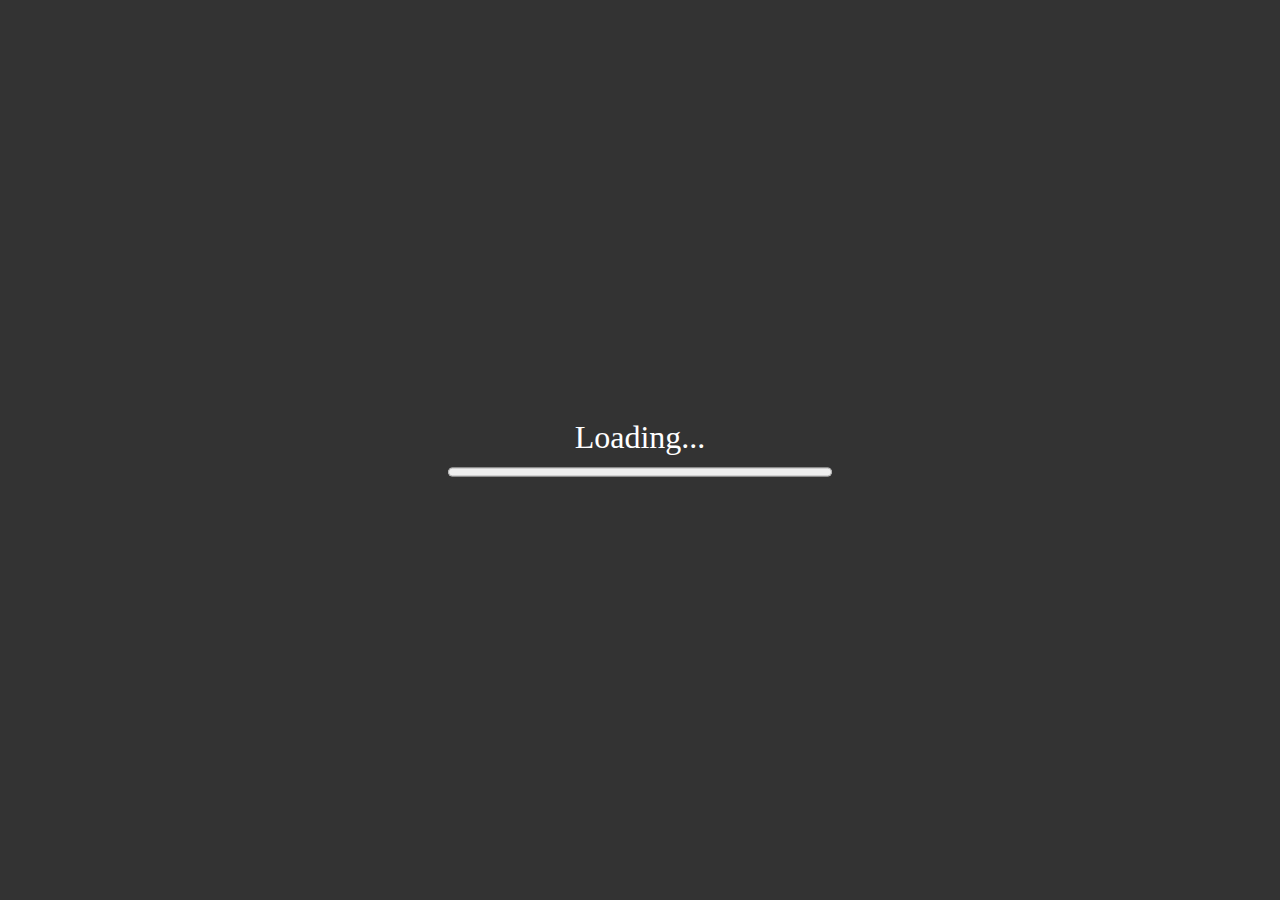
==== commit b1bae6ac: "cambios de UI y la musica de Edgar" ====
--- a/level1.html
+++ b/level1.html
@@ -404,7 +404,8 @@
 								send(playersNames[1], secondCharacterScore);
 							}
 							else {
-								document.getElementById("titulo").innerText = "Empate";
+								document.getElementById("titulo").innerText = "Resultado:";
+								document.getElementById("ganador").innerText = "Empate:";
 							}
 						}
 						else{
@@ -596,17 +597,23 @@
 								var pts = Math.floor(document.getElementById("pts_Player1").innerText);
 									switch (randItem[i].name) {
 										case "star":
+												var audio = new Audio('assets/Audio/pickup.mp3');
+												audio.play();
 											document.getElementById("pts_Player1").innerText = pts + 1;
 										break;
 										case "bomb":
 											if(pts - 1 > 0)
 												document.getElementById("pts_Player1").innerText = pts - 1;
+												var audio = new Audio('assets/Audio/bomb.mp3');
+												audio.play();
 											if(gameMode == "Supervivencia"){
 												isFirstPlayerAlive = false;
 												firstCharacter.position.y = -10;
 											}
 										break;
 										case "coin":
+											var audio = new Audio('assets/Audio/pickup.mp3');
+												audio.play();
 											document.getElementById("pts_Player1").innerText = pts + 1;
 										break;
 									}
@@ -787,18 +794,21 @@
 		<img src="./assets/Images/index/fondo.jpg" style="width:100%;height: 100%;">
 	</div>
 
-	<div id="modal_GameOver" class="modal" style="display:none;">
+	<div id="modal_GameOver" class="modal" style="display: none;">
 		<div class="contenedor" style="background-image: url(./assets/Images/GameOver/ganador.png);">
 
 			<div class="contenido" style="margin-top:24%; text-align:center; ">
-				<h3 id="titulo" style="font-size:65px;"> </h3>
-				<p id="ganador" style="font-size:55px;"> </p>
-
-				<div>
+				<p id="titulo" class="totalPuntos" style="margin-top: 50px; margin-bottom: 50px; font-size:45px;"></p>
+				<p id="ganador" class="ganador totalPuntos" style="font-size:55px; margin-bottom: 50px;"> </p>
+
+				<div style="margin-top: 20px;     margin-top: 20px;
+				display: flex;
+				justify-content: center;
+				align-content: stretch;">
 					<a href="index.html" class="nav-link active">
 						<image id="back_menu" src="./assets/Images/GameOver/inicio.png" />
 					</a>
-					<image id="btn_compartir" src="./assets/Images/GameOver/compartir.png" style="display:none;"/>
+					<image id="btn_compartir" src="./assets/Images/GameOver/compartir.png" />
 				</div>
 
 			</div>
@@ -840,18 +850,18 @@
 	<div id="HUD" style="display:none;">
 		<div id="item_Player1"><p id="label_Player1"></p></div>
 		<div id="item_Player2"><p id="label_Player2"></p></div>
-		<div id="pts_Player1" style = "background-image: url('./assets/Images/HUD/juego.png'); background-repeat: no-repeat;background-size: cover; width: 114px; height: 55px;">
-			<p id="p_Player1">0</p>
+		<div id="pts_Player1"  style = "background-image: url('./assets/Images/HUD/juego.png'); background-repeat: no-repeat;background-size: cover; width: 114px; height: 55px;">
+			<p class="pts" id="p_Player1">0</p>
 		</div>
 		<div id="Clock" style = "background-image: url('./assets/Images/HUD/juego.png'); background-repeat: no-repeat;background-size: cover; width: 114px; height: 55px; ">
-			<p id="Time">0</p>
+			<p class="pts" id="Time">0</p>
 		</div>
 		<div id="pts_Player2" style = "background-image: url('./assets/Images/HUD/juego.png'); background-repeat: no-repeat;background-size: cover; width: 114px; height: 55px; ">
-			<p id="p_Player2">0</p>
+			<p class="pts" id="p_Player2">0</p>
 		</div>
 	</div>
 
-	<audio id="bg_music" src="./assets/Audio/background_music.mp4" loop></audio>
+	<audio id="bg_music" src="./assets/Audio/pac pac pac pac pac.mp3" loop></audio>
 	<audio id="item_sound" src="./assets/Audio/item_sound.mp4"></audio>
 </body>
 
--- a/css/juego.css
+++ b/css/juego.css
@@ -1,35 +1,51 @@
+@import url('https://fonts.cdnfonts.com/css/arcade-classic');
+
 #item_Player1 {
     border-style: solid;
     border-width: 3px;
-    border-color: red;
+    border-color: #7a3512;
     height: 50px;
     width: 100px;
-    background-color: white;
+    background-color: #c74a0a;
     position: absolute;
     left: 8;
+    border-radius: 20px;
     bottom: 0;
+    text-align: center;
+    color: #fff;
+    
+	
+	font-family: 'ArcadeClassic', sans-serif!important;
 }
 
 #label_Player1 {
     height: 50px;
     width: 94px;
+    margin-top:10%;
 }
 
 #item_Player2 {
     border-style: solid;
     border-width: 3px;
-    border-color: red;
+    border-color: #7a3512;
     height: 50px;
     width: 100px;
-    background-color: white;
+    background-color: #c74a0a;
     position: absolute;
     right: 0;
+    border-radius: 20px;
     bottom: 0;
+    text-align: center;
+    color: #fff;
+    
+	
+	font-family: 'ArcadeClassic', sans-serif!important;
 }
 
 #label_Player2 {
-    height: 50px;
+  height: 50px;
     width: 94px;
+    margin-top:10%;
 }
 
 #pts_Player1 {
--- a/css/menus.css
+++ b/css/menus.css
@@ -1,9 +1,11 @@
+@import url('https://fonts.cdnfonts.com/css/arcade-classic');
+
 @import url('https://fonts.googleapis.com/css2?family=Open+Sans:wght@400;700&display=swap');
 *{
 	margin: 0;
 	padding: 0;
 	box-sizing: border-box;
-	font-family: 'Open Sans', sans-serif;;
+	
 }
 
 /*---*/
@@ -115,6 +117,68 @@
     padding: 0px 70px;
 }
 
+.pts{
+	margin-top: 5%;
+	background-color: transparent;
+    color: #fff;
+	
+	font-family: 'ArcadeClassic', sans-serif!important;
+}
+
+.totalPuntos{
+	background-color: transparent;
+    color: #fff;
+	-webkit-text-stroke: 2px #000;
+	font-family: 'ArcadeClassic', sans-serif!important;
+}
+
+
+.tabla_puntos {
+    border-collapse: collapse;
+    margin: 25px 0;
+    font-size: 0.9em;
+    font-family: sans-serif;
+    min-width: 80%;
+    box-shadow: 0 0 20px rgba(0, 0, 0, 0.15);
+	margin-left: auto;
+	margin-right: auto;
+	font-family: 'ArcadeClassic', sans-serif!important;
+	font-size: 30px;
+}
+
+.tabla_puntos thead tr {
+    background-color: #000000;
+    color: #ff7d26;
+    text-align: left;
+	-webkit-text-stroke: 0.5px #ff9a26;
+}
+
+.tabla_puntos tr {
+    background-color: #1d1d1d;
+    color: #ffff;
+    text-align: left;
+}
+
+
+.tabla_puntos th,
+.tabla_puntos td {
+    padding: 12px 15px;
+	text-align: center;
+}
+
+.tabla_puntos tbody tr {
+    border-bottom: 1px solid #1d1d1d;
+}
+
+.tabla_puntos tbody tr:nth-of-type(even) {
+    background-color: #444444;
+}
+
+
+.tabla_puntos tbody tr.active-row {
+    font-weight: bold;
+    color: #009879;
+}
 
 
 #btn_jugarClasico:hover,#btn_jugarSurv:hover{
@@ -206,3 +270,5 @@
 	color: white;
 	font-size: 2rem;
 }
+
+
